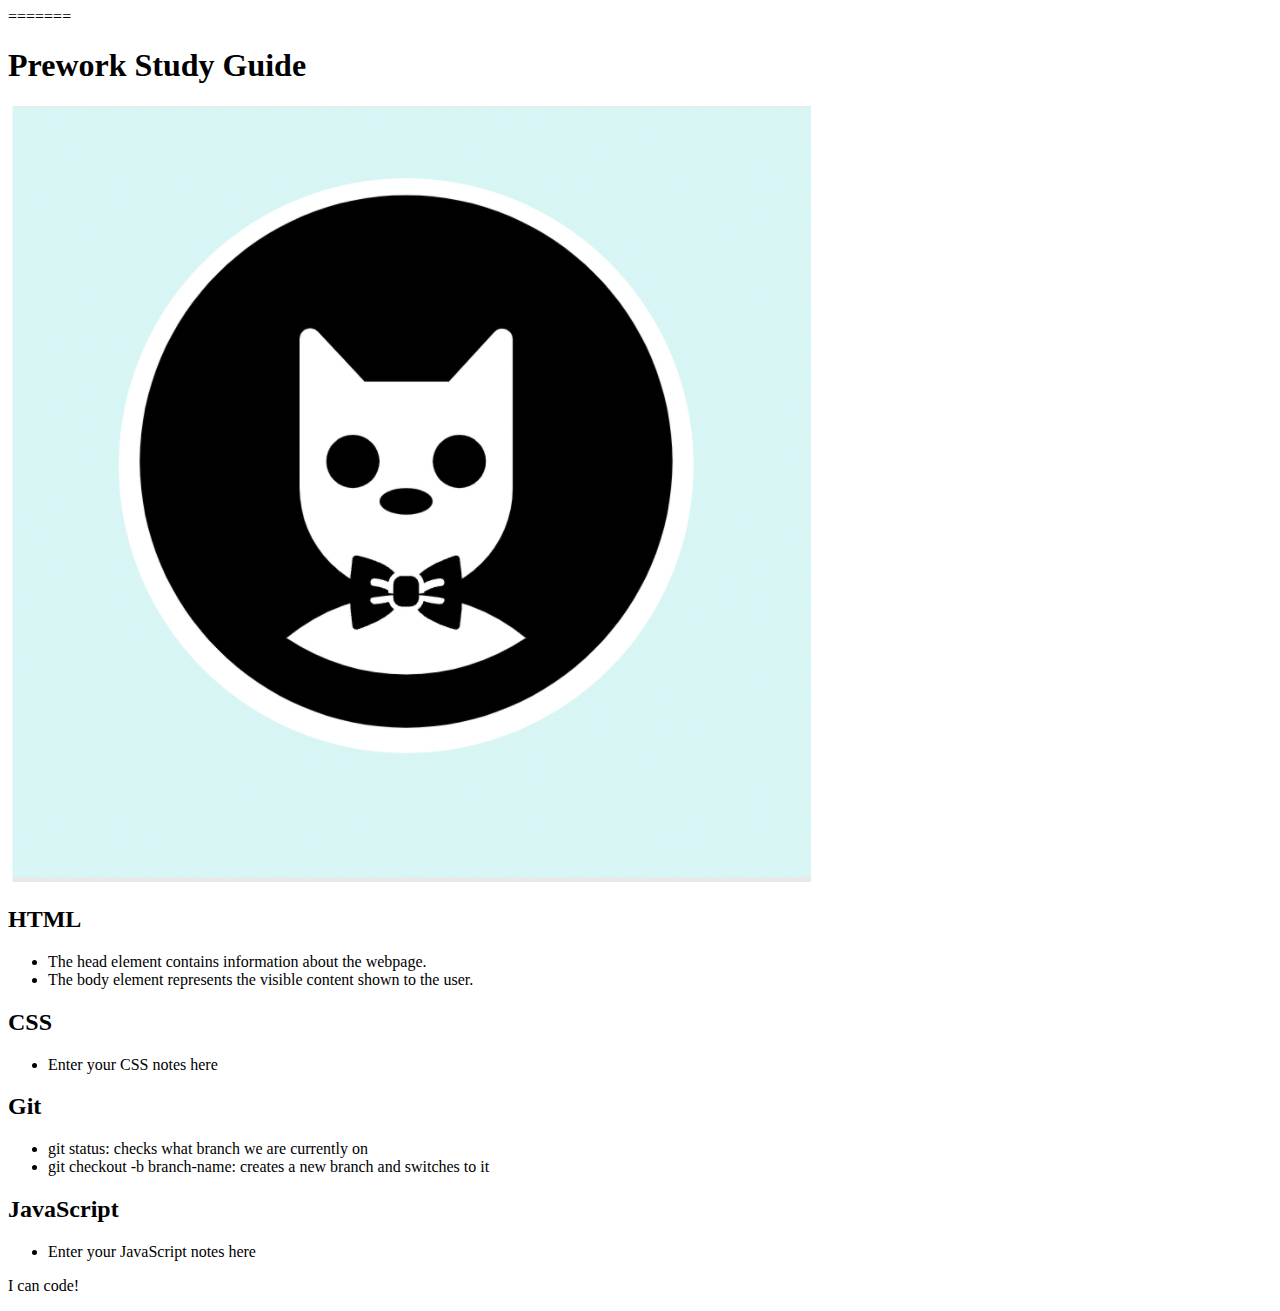
==== prework-study-guide/index.html @ ca66225f "Update index.html" ====
<!DOCTYPE html>
<html lang="en">
  <head>
    <meta charset="UTF-8" />
    <meta http-equiv="X-UA-Compatible" content="IE=edge" />
    <meta name="viewport" content="width=device-width, initial-scale=1.0" />
    <title>Prework Study Guide</title>
  </head>


=======

  <body>
    <header id="top">
      <h1>Prework Study Guide</h1>
      <img src="./assets/bowtie-cat.png" alt="Profile image of cat wearing a bow tie." />
    </header>


    <main>
      <section class="card" id="html-section">
        <h2>HTML</h2>
        <ul>
          <li>The head element contains information about the webpage.</li>
          <li>The body element represents the visible content shown to the user.</li>
        </ul>
      </section>

      <section class="card" id="css-section">
        <h2>CSS</h2>
        <ul>
          <li>Enter your CSS notes here</li>
        </ul>
      </section>

      <section class="card" id="git-section">
        <h2>Git</h2>
        <ul>
          <li>git status: checks what branch we are currently on</li>
          <li>git checkout -b branch-name: creates a new branch and switches to it</li>
        </ul>
      </section>

      <section class="card" id="javascript-section">
        <h2>JavaScript</h2>
        <ul>
          <li>Enter your JavaScript notes here</li>
        </ul>
      </section>



    <footer>
      <p>I can code!</p>
    </footer>
  </body>
</html>
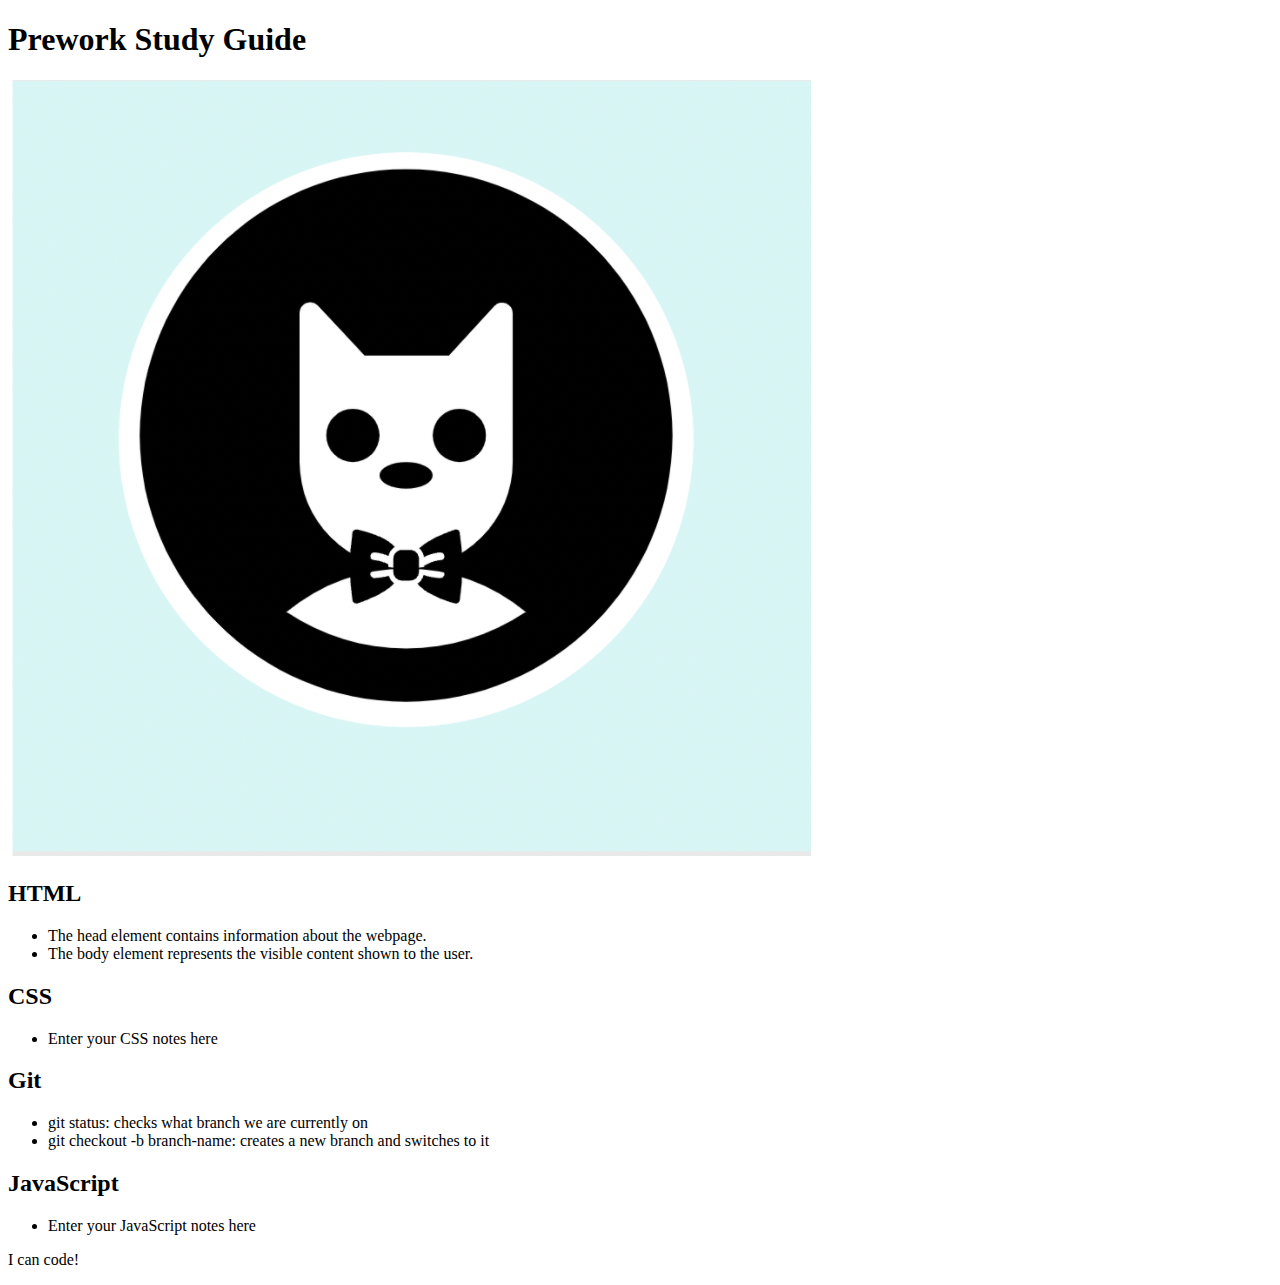
==== commit 908fa1d9: "Update index.html" ====
--- a/prework-study-guide/index.html
+++ b/prework-study-guide/index.html
@@ -7,8 +7,6 @@
     <title>Prework Study Guide</title>
   </head>
 
-
-=======
 
   <body>
     <header id="top">
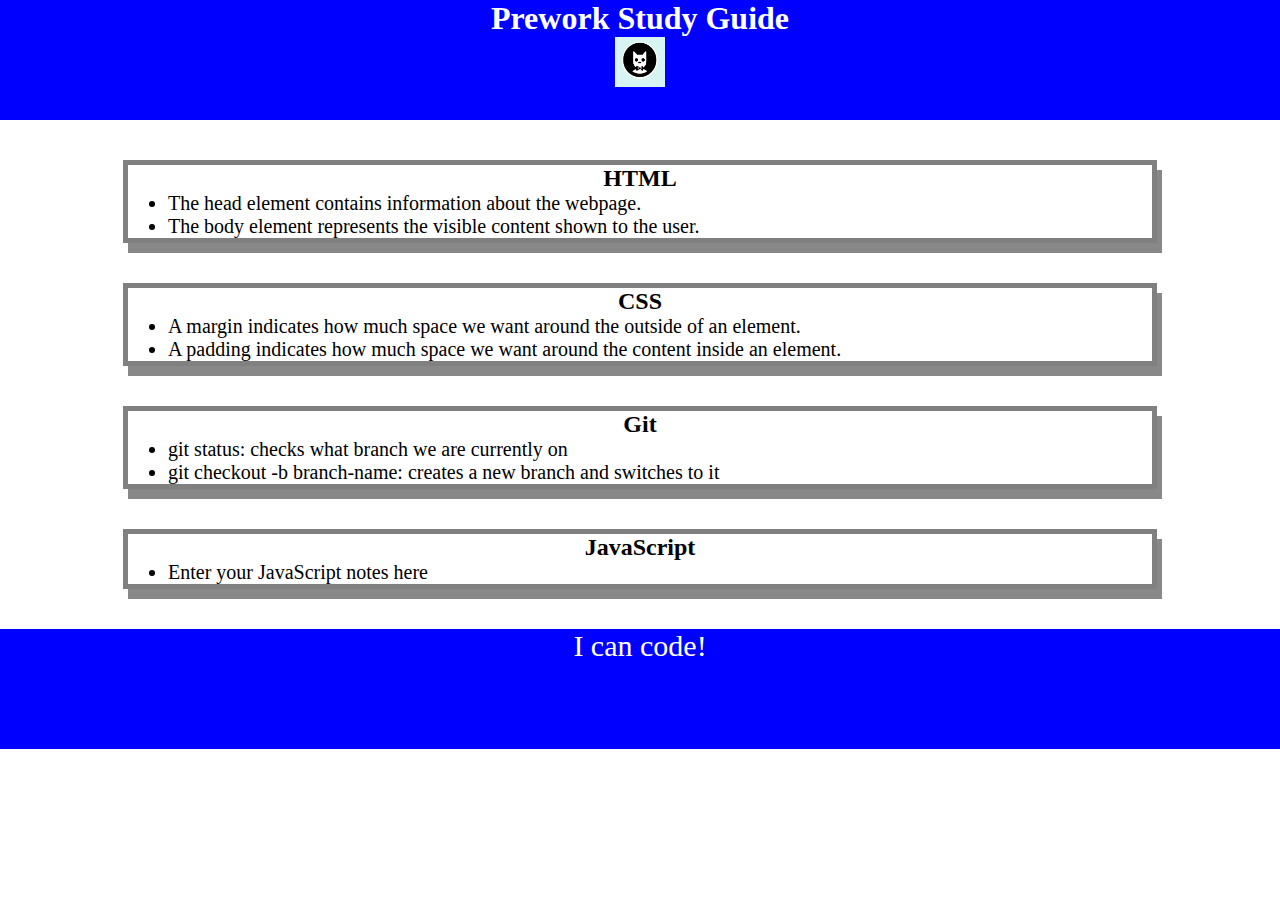
==== commit 805d1d51: "Added CSS to project" ====
--- a/prework-study-guide/index.html
+++ b/prework-study-guide/index.html
@@ -4,49 +4,50 @@
     <meta charset="UTF-8" />
     <meta http-equiv="X-UA-Compatible" content="IE=edge" />
     <meta name="viewport" content="width=device-width, initial-scale=1.0" />
+    <link rel="stylesheet" href="./assets/style.css">
     <title>Prework Study Guide</title>
   </head>
-
-
   <body>
     <header id="top">
       <h1>Prework Study Guide</h1>
       <img src="./assets/bowtie-cat.png" alt="Profile image of cat wearing a bow tie." />
     </header>
-
-
     <main>
       <section class="card" id="html-section">
         <h2>HTML</h2>
-        <ul>
-          <li>The head element contains information about the webpage.</li>
-          <li>The body element represents the visible content shown to the user.</li>
-        </ul>
+      <ul>
+       
+        <li>The head element contains information about the webpage.</li>
+        <li>The body element represents the visible content shown to the user.</li>
+      </ul>
       </section>
-
+   
       <section class="card" id="css-section">
         <h2>CSS</h2>
-        <ul>
-          <li>Enter your CSS notes here</li>
-        </ul>
+     <ul>
+       <li>A margin indicates how much space we want around the outside of an element.</li>
+       <li>A padding indicates how much space we want around the content inside an element.</li>
+     </ul>
+   
       </section>
-
+   
       <section class="card" id="git-section">
         <h2>Git</h2>
-        <ul>
-          <li>git status: checks what branch we are currently on</li>
-          <li>git checkout -b branch-name: creates a new branch and switches to it</li>
-        </ul>
+  <ul>
+    <li>git status: checks what branch we are currently on</li>
+    <li>git checkout -b branch-name: creates a new branch and switches to it</li>
+  </ul>
+   
       </section>
-
+   
       <section class="card" id="javascript-section">
         <h2>JavaScript</h2>
         <ul>
           <li>Enter your JavaScript notes here</li>
         </ul>
+   
       </section>
-
-
+    </main>
 
     <footer>
       <p>I can code!</p>
--- a/prework-study-guide/assets/style.css
+++ b/prework-study-guide/assets/style.css
@@ -0,0 +1,43 @@
+* {
+    margin: 0;
+    padding: 0;
+}
+
+header,
+footer {
+    width: 100%;
+    height: 120px;
+    background-color: blue;
+    color: white;
+}
+
+h1,
+h2 {
+    text-align: center;
+}
+
+
+img {
+    display: block;
+    height: 50px;
+    width: 50px;
+    margin-left: auto;
+    margin-right: auto;
+}
+
+ul {
+    padding-left: 40px;
+    font-size: 20px;
+}
+
+p {
+    text-align: center;
+    font-size: 30px;
+  }
+
+  .card {
+    width: 80%;
+    margin: 40px auto;
+    border: 5px solid gray;
+    box-shadow: 5px 10px #888888
+  }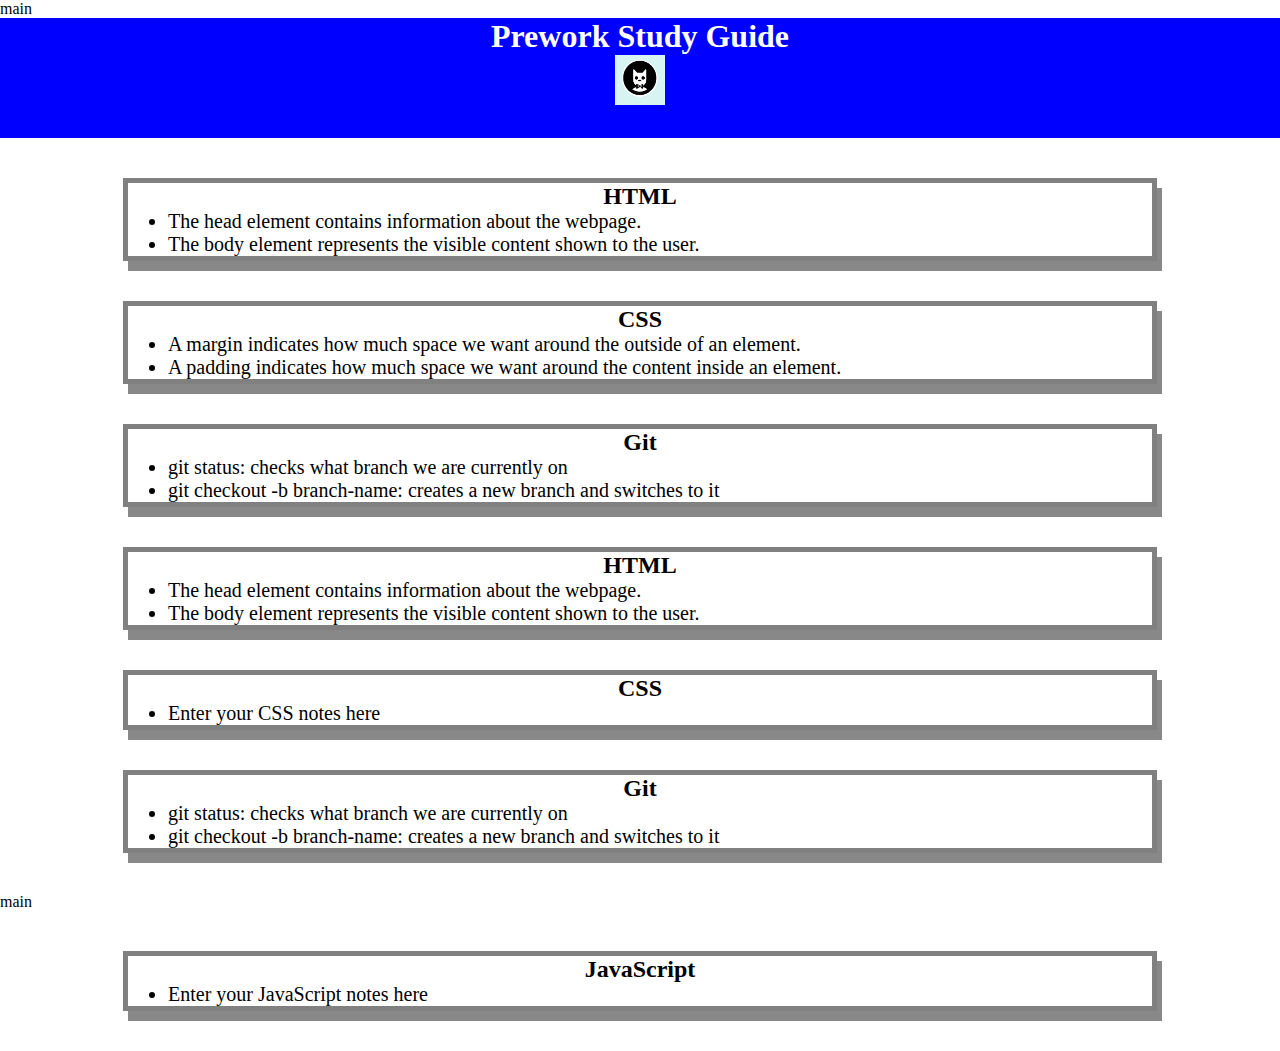
==== commit 8a3401a5: "Merge branch 'main' into feature/add-css" ====
--- a/prework-study-guide/index.html
+++ b/prework-study-guide/index.html
@@ -4,14 +4,22 @@
     <meta charset="UTF-8" />
     <meta http-equiv="X-UA-Compatible" content="IE=edge" />
     <meta name="viewport" content="width=device-width, initial-scale=1.0" />
+
     <link rel="stylesheet" href="./assets/style.css">
     <title>Prework Study Guide</title>
   </head>
+
+    <title>Prework Study Guide</title>
+  </head>
+
+
+ main
   <body>
     <header id="top">
       <h1>Prework Study Guide</h1>
       <img src="./assets/bowtie-cat.png" alt="Profile image of cat wearing a bow tie." />
     </header>
+
     <main>
       <section class="card" id="html-section">
         <h2>HTML</h2>
@@ -40,17 +48,42 @@
    
       </section>
    
+
+
+
+    <main>
+      <section class="card" id="html-section">
+        <h2>HTML</h2>
+        <ul>
+          <li>The head element contains information about the webpage.</li>
+          <li>The body element represents the visible content shown to the user.</li>
+        </ul>
+      </section>
+
+      <section class="card" id="css-section">
+        <h2>CSS</h2>
+        <ul>
+          <li>Enter your CSS notes here</li>
+        </ul>
+      </section>
+
+      <section class="card" id="git-section">
+        <h2>Git</h2>
+        <ul>
+          <li>git status: checks what branch we are currently on</li>
+          <li>git checkout -b branch-name: creates a new branch and switches to it</li>
+        </ul>
+      </section>
+
+ main
       <section class="card" id="javascript-section">
         <h2>JavaScript</h2>
         <ul>
           <li>Enter your JavaScript notes here</li>
         </ul>
+
    
       </section>
     </main>
 
-    <footer>
-      <p>I can code!</p>
-    </footer>
-  </body>
-</html>
+
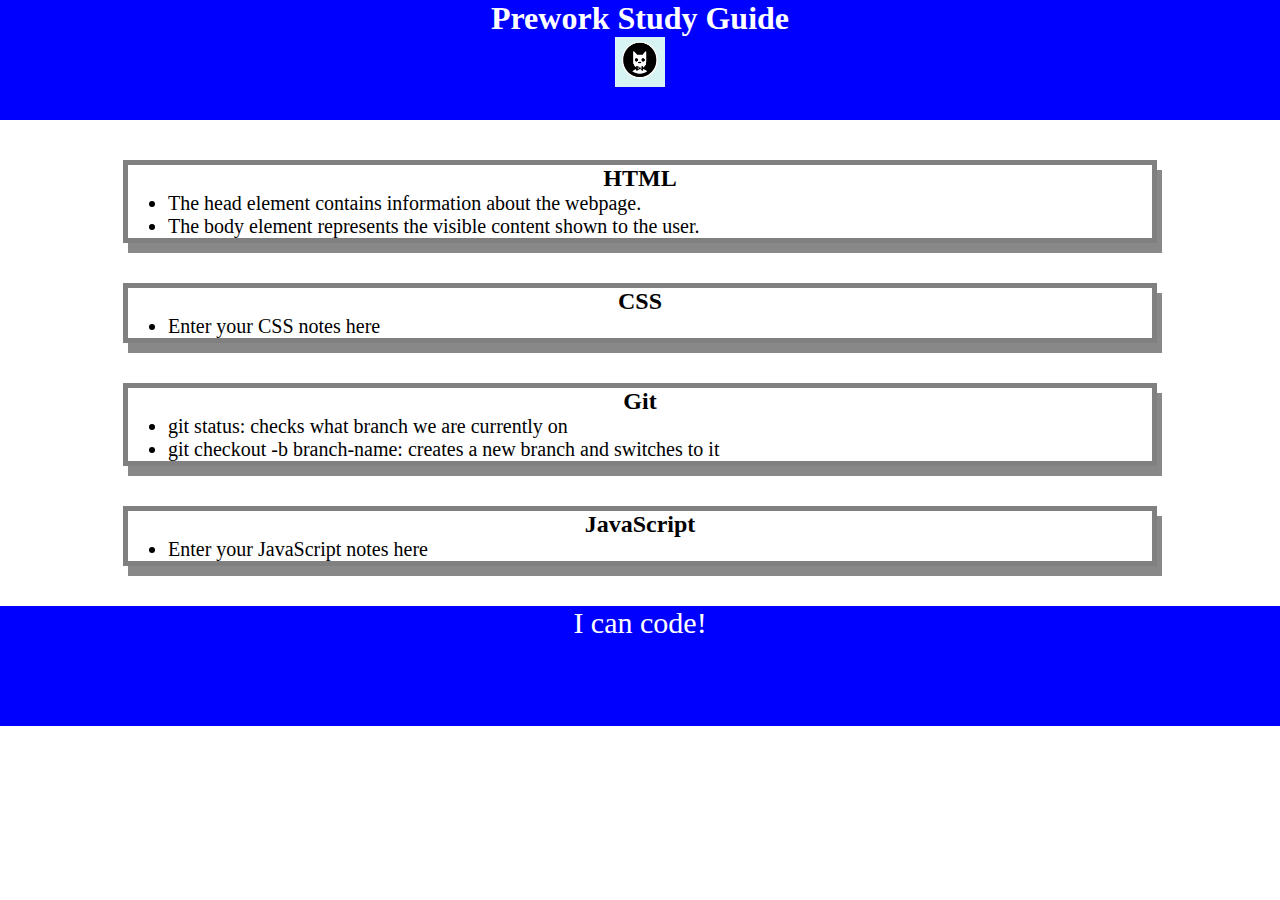
==== commit ec99981a: "Update index.html" ====
--- a/prework-study-guide/index.html
+++ b/prework-study-guide/index.html
@@ -7,48 +7,17 @@
 
     <link rel="stylesheet" href="./assets/style.css">
     <title>Prework Study Guide</title>
-  </head>
 
     <title>Prework Study Guide</title>
   </head>
 
 
- main
+
   <body>
     <header id="top">
       <h1>Prework Study Guide</h1>
       <img src="./assets/bowtie-cat.png" alt="Profile image of cat wearing a bow tie." />
     </header>
-
-    <main>
-      <section class="card" id="html-section">
-        <h2>HTML</h2>
-      <ul>
-       
-        <li>The head element contains information about the webpage.</li>
-        <li>The body element represents the visible content shown to the user.</li>
-      </ul>
-      </section>
-   
-      <section class="card" id="css-section">
-        <h2>CSS</h2>
-     <ul>
-       <li>A margin indicates how much space we want around the outside of an element.</li>
-       <li>A padding indicates how much space we want around the content inside an element.</li>
-     </ul>
-   
-      </section>
-   
-      <section class="card" id="git-section">
-        <h2>Git</h2>
-  <ul>
-    <li>git status: checks what branch we are currently on</li>
-    <li>git checkout -b branch-name: creates a new branch and switches to it</li>
-  </ul>
-   
-      </section>
-   
-
 
 
     <main>
@@ -75,15 +44,20 @@
         </ul>
       </section>
 
- main
+
       <section class="card" id="javascript-section">
         <h2>JavaScript</h2>
         <ul>
           <li>Enter your JavaScript notes here</li>
         </ul>
-
+      
    
       </section>
-    </main>
+
+      <footer>
+        <p>I can code!</p>
+      </footer>
+    </body>
+  </html>
 
 
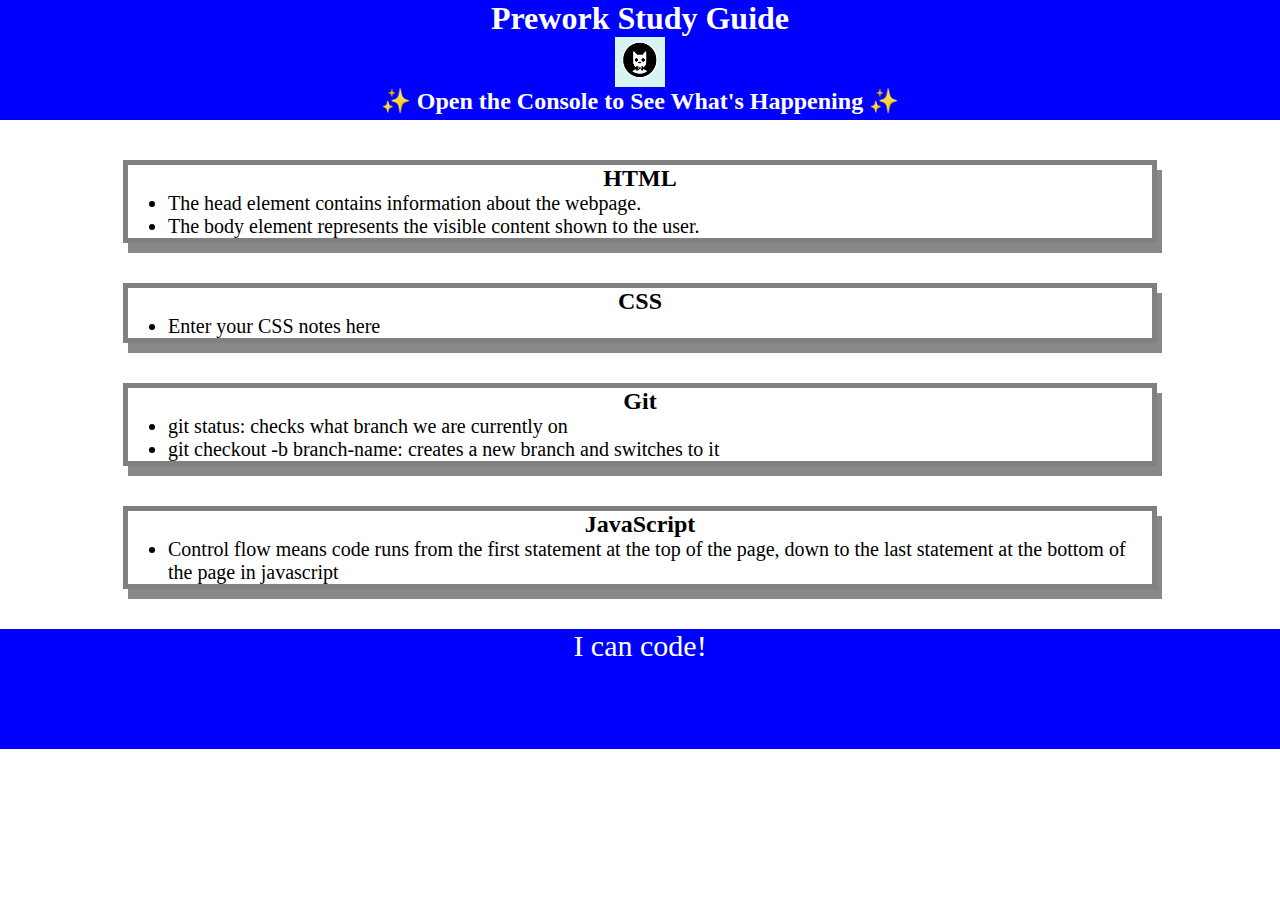
==== commit 7b769077: "Added JavaScript Functionality to the Index.html file" ====
--- a/prework-study-guide/index.html
+++ b/prework-study-guide/index.html
@@ -17,6 +17,7 @@
     <header id="top">
       <h1>Prework Study Guide</h1>
       <img src="./assets/bowtie-cat.png" alt="Profile image of cat wearing a bow tie." />
+      <h2>✨ Open the Console to See What's Happening ✨</h2>
     </header>
 
 
@@ -48,7 +49,7 @@
       <section class="card" id="javascript-section">
         <h2>JavaScript</h2>
         <ul>
-          <li>Enter your JavaScript notes here</li>
+          <li>Control flow means  code runs from the first statement at the top of the page, down to the last statement at the bottom of the page in javascript</li>
         </ul>
       
    
@@ -57,7 +58,7 @@
       <footer>
         <p>I can code!</p>
       </footer>
+      <script src="./assets/script.js"></script>
     </body>
   </html>
 
-
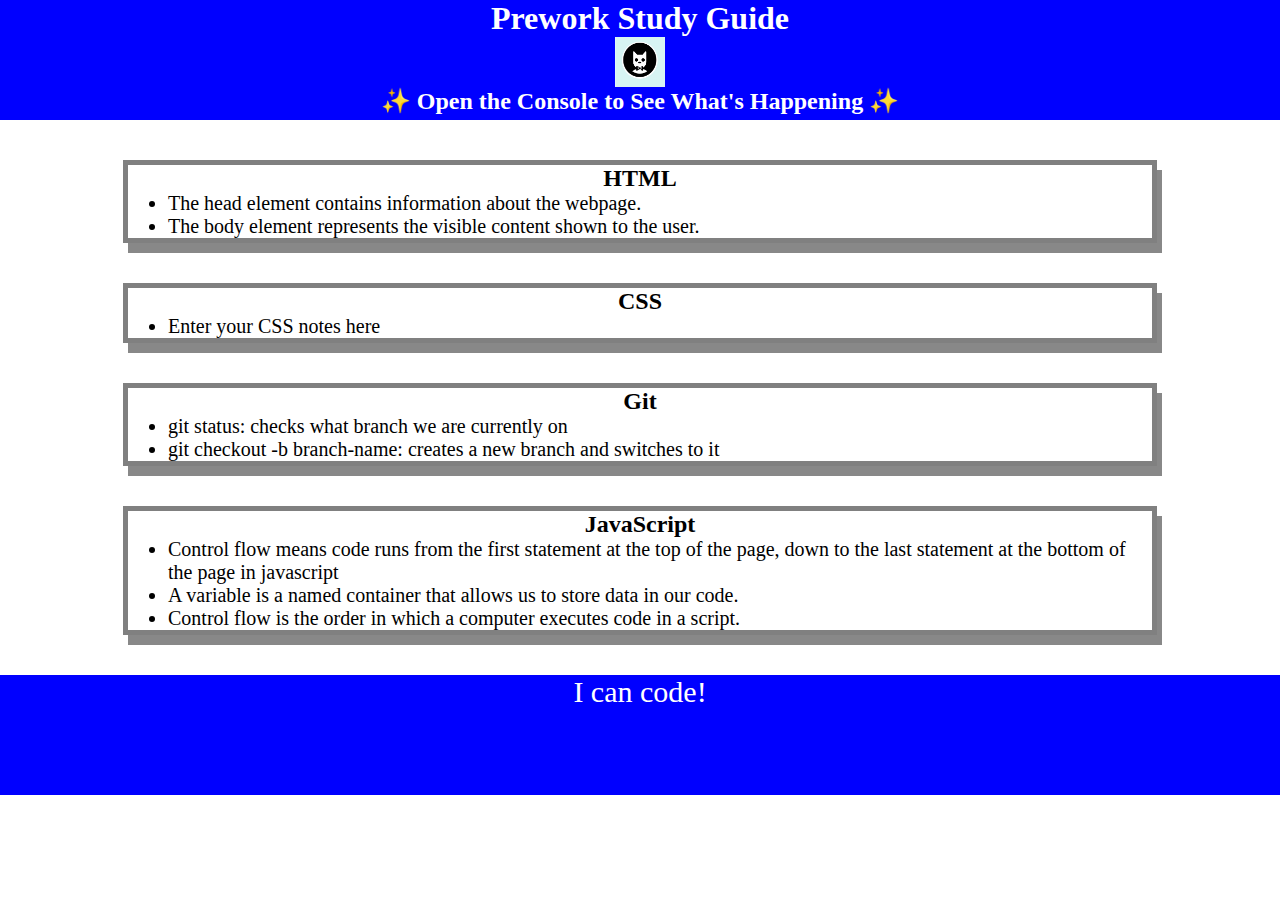
==== commit c67c54be: "Added more JavaScript Functioanlity to Idex.html file" ====
--- a/prework-study-guide/index.html
+++ b/prework-study-guide/index.html
@@ -50,6 +50,8 @@
         <h2>JavaScript</h2>
         <ul>
           <li>Control flow means  code runs from the first statement at the top of the page, down to the last statement at the bottom of the page in javascript</li>
+          <li>A variable is a named container that allows us to store data in our code.</li>
+          <li>Control flow is the order in which a computer executes code in a script.</li>
         </ul>
       
    
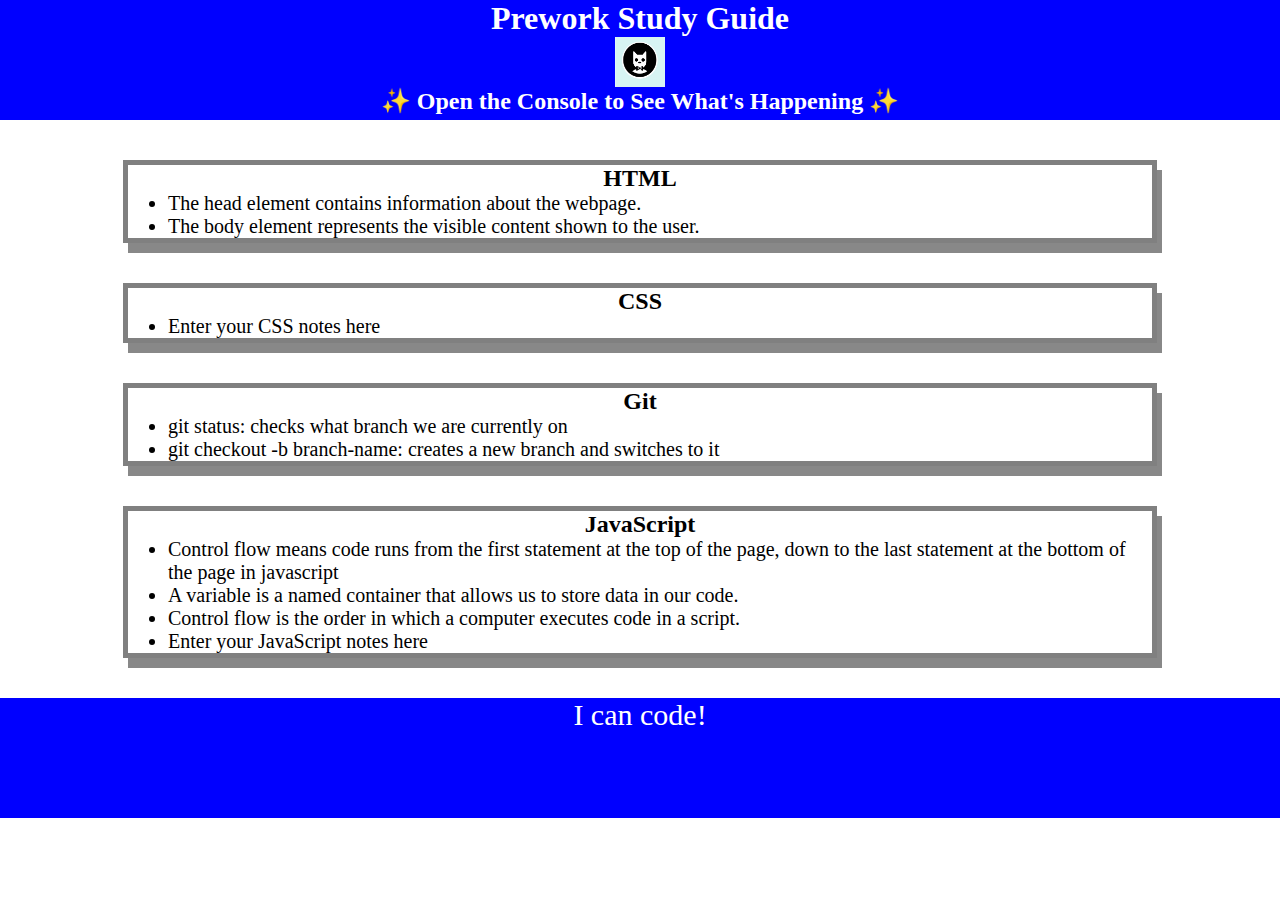
==== commit 9c19576d: "Merge pull request #10 from MartinMeng1/feature/add-js" ====
--- a/prework-study-guide/index.html
+++ b/prework-study-guide/index.html
@@ -17,7 +17,10 @@
     <header id="top">
       <h1>Prework Study Guide</h1>
       <img src="./assets/bowtie-cat.png" alt="Profile image of cat wearing a bow tie." />
+
       <h2>✨ Open the Console to See What's Happening ✨</h2>
+
+
     </header>
 
 
@@ -49,9 +52,13 @@
       <section class="card" id="javascript-section">
         <h2>JavaScript</h2>
         <ul>
+
           <li>Control flow means  code runs from the first statement at the top of the page, down to the last statement at the bottom of the page in javascript</li>
           <li>A variable is a named container that allows us to store data in our code.</li>
           <li>Control flow is the order in which a computer executes code in a script.</li>
+
+          <li>Enter your JavaScript notes here</li>
+
         </ul>
       
    
@@ -60,7 +67,9 @@
       <footer>
         <p>I can code!</p>
       </footer>
+
       <script src="./assets/script.js"></script>
     </body>
   </html>
 
+
